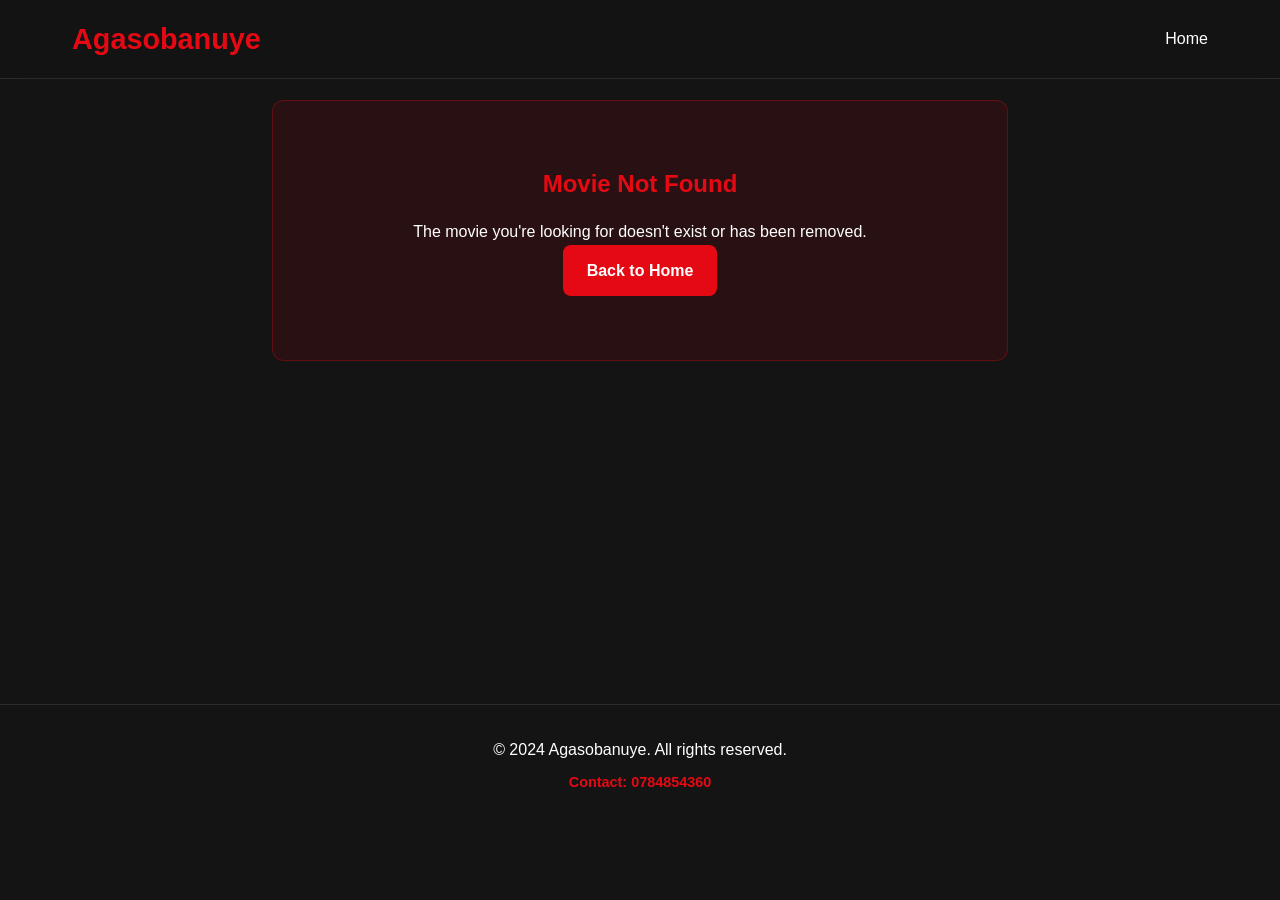
==== movie.html @ 39f2ab0d "new website" ====
<!DOCTYPE html>
<html lang="en">
<head>
    <meta charset="UTF-8">
    <meta name="viewport" content="width=device-width, initial-scale=1.0">
    <title id="movie-page-title">Movie Details - Agasobanuye</title>
    <link rel="stylesheet" href="styles.css">
</head>
<body>
    <nav class="navbar">
        <div class="nav-container">
            <h1 class="nav-logo">
                <a href="index.html" style="text-decoration: none; color: inherit;">Agasobanuye</a>
            </h1>
            <ul class="nav-menu">
                <li><a href="index.html">Home</a></li>
            </ul>
        </div>
    </nav>

    <main class="movie-detail-container">
        <div id="loading" class="loading">
            <div class="loading-spinner"></div>
            <p>Loading movie details...</p>
        </div>

        <div id="movie-content" class="movie-content" style="display: none;">
            <div class="movie-info-section-full">
                <h1 id="movie-title" class="movie-title"></h1>
                
                <div id="movie-genre" class="movie-genre"></div>
                
                <div class="movie-actions">
                    <button id="watch-btn" class="btn btn-primary">
                        <span class="btn-icon">▶</span> Watch Movie
                    </button>
                    <button id="download-btn" class="btn btn-secondary">
                        <span class="btn-icon">⬇</span> Download
                    </button>
                    <button id="share-btn" class="btn btn-outline">
                        <span class="btn-icon">🔗</span> Share
                    </button>
                </div>
            </div>
            
            <!-- Popular Movies Section -->
            <div class="popular-movies-section">
                <h3 class="popular-section-title">Popular Movies</h3>
                <div id="detail-popular-movies" class="movies-scroll">
                    <!-- Popular movies will be dynamically inserted here -->
                </div>
            </div>
        </div>

        <div id="error-message" class="error-message" style="display: none;">
            <h2>Movie Not Found</h2>
            <p>The movie you're looking for doesn't exist or has been removed.</p>
            <a href="index.html" class="btn btn-primary">Back to Home</a>
        </div>
    </main>

    <footer class="footer">
        <div class="footer-content">
            <p>&copy; 2024 Agasobanuye. All rights reserved.</p>
            <p class="footer-contact">Contact: 0784854360</p>
        </div>
    </footer>

    <script src="movies.js"></script>
    <script src="app.js"></script>
</body>
</html>
---- styles.css ----
/* Reset and Base Styles */
* {
    margin: 0;
    padding: 0;
    box-sizing: border-box;
}

body {
    font-family: 'Segoe UI', Tahoma, Geneva, Verdana, sans-serif;
    background-color: #141414;
    color: #ffffff;
    line-height: 1.6;
    overflow-x: hidden;
}

/* Navigation */
.navbar {
    background-color: rgba(20, 20, 20, 0.95);
    backdrop-filter: blur(10px);
    position: fixed;
    top: 0;
    width: 100%;
    z-index: 1000;
    padding: 1rem 0;
    border-bottom: 1px solid rgba(255, 255, 255, 0.1);
}

.nav-container {
    max-width: 1200px;
    margin: 0 auto;
    padding: 0 2rem;
    display: flex;
    justify-content: space-between;
    align-items: center;
}

.nav-right {
    display: flex;
    align-items: center;
    gap: 2rem;
}

.search-container {
    display: flex;
    align-items: center;
    background-color: rgba(255, 255, 255, 0.1);
    border-radius: 25px;
    padding: 0.3rem 0.8rem;
    transition: all 0.3s ease;
}

.search-container:focus-within {
    background-color: rgba(255, 255, 255, 0.15);
    box-shadow: 0 0 0 2px rgba(229, 9, 20, 0.3);
}

.search-input {
    background: transparent;
    border: none;
    outline: none;
    color: white;
    font-size: 0.9rem;
    width: 200px;
    padding: 0.2rem;
}

.search-input::placeholder {
    color: rgba(255, 255, 255, 0.6);
}

.search-btn {
    background: none;
    border: none;
    color: #e50914;
    font-size: 1.1rem;
    cursor: pointer;
    padding: 0.2rem;
    transition: transform 0.2s ease;
}

.search-btn:hover {
    transform: scale(1.1);
}

.nav-logo {
    font-size: 1.8rem;
    font-weight: bold;
    color: #e50914;
    text-decoration: none;
}

.nav-menu {
    display: flex;
    list-style: none;
    gap: 2rem;
}

.nav-menu a {
    color: #ffffff;
    text-decoration: none;
    font-weight: 500;
    transition: color 0.3s ease;
}

.nav-menu a:hover {
    color: #e50914;
}

/* Main Content */
.main-content {
    margin-top: 80px;
    padding: 2rem 0;
}

/* Sections */
.section {
    margin-bottom: 3rem;
    padding: 0 2rem;
}

.section-header {
    display: flex;
    justify-content: space-between;
    align-items: center;
    margin-bottom: 1.5rem;
}

.section-title {
    font-size: 1.8rem;
    color: #ffffff;
    font-weight: 600;
}

.scroll-controls {
    display: flex;
    gap: 0.5rem;
}

.scroll-btn {
    width: 40px;
    height: 40px;
    border: none;
    border-radius: 50%;
    background-color: rgba(255, 255, 255, 0.1);
    color: white;
    font-size: 1.2rem;
    cursor: pointer;
    transition: all 0.3s ease;
    display: flex;
    align-items: center;
    justify-content: center;
}

.scroll-btn:hover {
    background-color: #e50914;
    transform: scale(1.1);
}

.scroll-btn:disabled {
    opacity: 0.3;
    cursor: not-allowed;
}

/* Movie Grids */
.movies-grid {
    display: grid;
    grid-template-columns: repeat(auto-fill, minmax(200px, 1fr));
    gap: 1.5rem;
    max-width: 1200px;
    margin: 0 auto;
}

.movies-grid-compact {
    display: grid;
    grid-template-columns: repeat(auto-fill, minmax(250px, 1fr));
    gap: 0.5rem;
    max-width: 1200px;
    margin: 0 auto;
}

.movies-scroll {
    display: flex;
    gap: 1rem;
    overflow-x: auto;
    overflow-y: hidden;
    scroll-behavior: smooth;
    padding: 0.5rem 0;
    scrollbar-width: none;
    -ms-overflow-style: none;
}

.movies-scroll::-webkit-scrollbar {
    display: none;
}

/* Movie Cards */
.movie-card {
    position: relative;
    cursor: pointer;
    border-radius: 8px;
    overflow: hidden;
    transition: transform 0.3s ease, box-shadow 0.3s ease;
    background-color: #2a2a2a;
    flex-shrink: 0;
    width: 200px;
}

.movie-card:hover {
    transform: scale(1.05);
    box-shadow: 0 10px 30px rgba(0, 0, 0, 0.5);
    z-index: 10;
}

.movie-poster {
    width: 100%;
    height: 280px;
    object-fit: cover;
    display: block;
}

.movie-card-info {
    padding: 0.8rem;
}

.movie-card-title {
    color: white;
    font-weight: 600;
    font-size: 0.9rem;
    margin-bottom: 0.3rem;
    white-space: nowrap;
    overflow: hidden;
    text-overflow: ellipsis;
}

.movie-card-interpreter {
    color: #cccccc;
    font-size: 0.8rem;
    font-weight: 400;
}

/* Popular Movies Section on Detail Page */
.popular-movies-section {
    margin-top: 4rem;
    padding-top: 2rem;
    border-top: 1px solid rgba(255, 255, 255, 0.1);
}

.popular-section-title {
    font-size: 1.5rem;
    color: #ffffff;
    margin-bottom: 1.5rem;
    font-weight: 600;
}

.movies-grid-compact .movie-card {
    width: 100%;
    height: 320px;
}

.movies-grid-compact .movie-poster {
    height: 280px;
}

.movies-grid-compact .movie-card-info {
    padding: 0.6rem;
}

.movies-grid-compact .movie-card-title {
    font-size: 0.95rem;
    margin-bottom: 0.2rem;
}

.movies-grid-compact .movie-card-interpreter {
    font-size: 0.75rem;
}

/* Movie Detail Page */
.movie-detail-container {
    max-width: 800px;
    margin: 100px auto 2rem;
    padding: 0 2rem;
    min-height: 60vh;
}

.movie-content {
    display: block;
}

.movie-info-section-full {
    padding: 2rem 0;
    text-align: center;
}

.movie-title {
    font-size: 3rem;
    font-weight: bold;
    margin-bottom: 1rem;
    color: #ffffff;
}

.movie-meta {
    display: flex;
    gap: 1rem;
    margin-bottom: 1rem;
    align-items: center;
}

.movie-year {
    background-color: #e50914;
    padding: 0.3rem 0.8rem;
    border-radius: 20px;
    font-weight: 600;
}

.movie-type {
    background-color: #4682B4;
    padding: 0.3rem 0.8rem;
    border-radius: 20px;
    font-weight: 600;
    text-transform: capitalize;
}

.movie-genre {
    display: flex;
    flex-wrap: wrap;
    gap: 0.5rem;
    margin-bottom: 1.5rem;
}

.genre-tag {
    background-color: rgba(255, 255, 255, 0.1);
    padding: 0.3rem 0.8rem;
    border-radius: 15px;
    font-size: 0.9rem;
    border: 1px solid rgba(255, 255, 255, 0.2);
}

.movie-description {
    font-size: 1.1rem;
    line-height: 1.8;
    color: #cccccc;
    margin-bottom: 2rem;
}

.movie-actions {
    display: flex;
    gap: 1rem;
    flex-wrap: wrap;
}

/* Buttons */
.btn {
    padding: 0.8rem 1.5rem;
    border: none;
    border-radius: 8px;
    font-size: 1rem;
    font-weight: 600;
    cursor: pointer;
    transition: all 0.3s ease;
    text-decoration: none;
    display: inline-flex;
    align-items: center;
    gap: 0.5rem;
}

.btn-primary {
    background-color: #e50914;
    color: white;
}

.btn-primary:hover {
    background-color: #f40612;
    transform: translateY(-2px);
}

.btn-secondary {
    background-color: #4682B4;
    color: white;
}

.btn-secondary:hover {
    background-color: #5a92c4;
    transform: translateY(-2px);
}

.btn-outline {
    background-color: transparent;
    color: white;
    border: 2px solid rgba(255, 255, 255, 0.3);
}

.btn-outline:hover {
    background-color: rgba(255, 255, 255, 0.1);
    border-color: rgba(255, 255, 255, 0.5);
    transform: translateY(-2px);
}

.btn-icon {
    font-size: 1.1rem;
}

/* Loading State */
.loading {
    text-align: center;
    padding: 4rem 2rem;
}

.loading-spinner {
    width: 50px;
    height: 50px;
    border: 4px solid rgba(255, 255, 255, 0.1);
    border-top: 4px solid #e50914;
    border-radius: 50%;
    animation: spin 1s linear infinite;
    margin: 0 auto 1rem;
}

@keyframes spin {
    0% { transform: rotate(0deg); }
    100% { transform: rotate(360deg); }
}

/* Error State */
.error-message {
    text-align: center;
    padding: 4rem 2rem;
    background-color: rgba(229, 9, 20, 0.1);
    border-radius: 12px;
    border: 1px solid rgba(229, 9, 20, 0.3);
}

.error-message h2 {
    color: #e50914;
    margin-bottom: 1rem;
}

/* Footer */
.footer {
    background-color: #141414;
    text-align: center;
    padding: 2rem;
    border-top: 1px solid rgba(255, 255, 255, 0.1);
    margin-top: 4rem;
}

.footer-content {
    display: flex;
    flex-direction: column;
    gap: 0.5rem;
}

.footer-contact {
    color: #e50914;
    font-weight: 600;
    font-size: 0.9rem;
}

/* Animations */
@keyframes fadeIn {
    from {
        opacity: 0;
        transform: translateY(20px);
    }
    to {
        opacity: 1;
        transform: translateY(0);
    }
}

.movie-card {
    animation: fadeIn 0.6s ease-out;
}

/* Responsive Design */
@media (max-width: 768px) {
    .nav-container {
        flex-direction: column;
        gap: 1rem;
        padding: 0 1rem;
    }
    
    .nav-right {
        flex-direction: column;
        gap: 1rem;
        align-items: stretch;
    }
    
    .search-container {
        padding: 0.5rem 1rem;
    }
    
    .search-input {
        width: 100%;
        font-size: 0.8rem;
    }
    
    .main-content {
        margin-top: 120px;
    }
    
    .section {
        padding: 0 1rem;
    }
    
    .movies-grid {
        grid-template-columns: repeat(auto-fill, minmax(150px, 1fr));
        gap: 1rem;
    }
    
    .movies-grid-compact {
        grid-template-columns: repeat(auto-fill, minmax(180px, 1fr));
        gap: 0.3rem;
    }
    
    .section-header {
        flex-direction: column;
        gap: 1rem;
        align-items: flex-start;
    }
    
    .movies-scroll {
        gap: 0.8rem;
    }
    
    .movie-card {
        width: 150px;
    }
    
    .movie-poster {
        height: 225px;
    }
    
    .movie-detail-container {
        margin-top: 120px;
        padding: 0 1rem;
    }
    
    .movie-content {
        grid-template-columns: 1fr;
        gap: 2rem;
    }
    
    .movie-poster-section {
        position: static;
        max-width: 300px;
        margin: 0 auto;
    }
    
    .movie-title {
        font-size: 2rem;
    }
    
    .movie-actions {
        justify-content: center;
    }
    
    .btn {
        flex: 1;
        justify-content: center;
        min-width: 120px;
    }
}

@media (max-width: 480px) {
    .nav-logo {
        font-size: 1.5rem;
    }
    
    .section-title {
        font-size: 1.5rem;
    }
    
    .movies-grid-compact .movie-card {
        height: 260px;
    }

    .movies-grid-compact .movie-poster {
        height: 220px;
    }
    
    .movie-title {
        font-size: 1.5rem;
    }
    
    .movie-description {
        font-size: 1rem;
    }
}
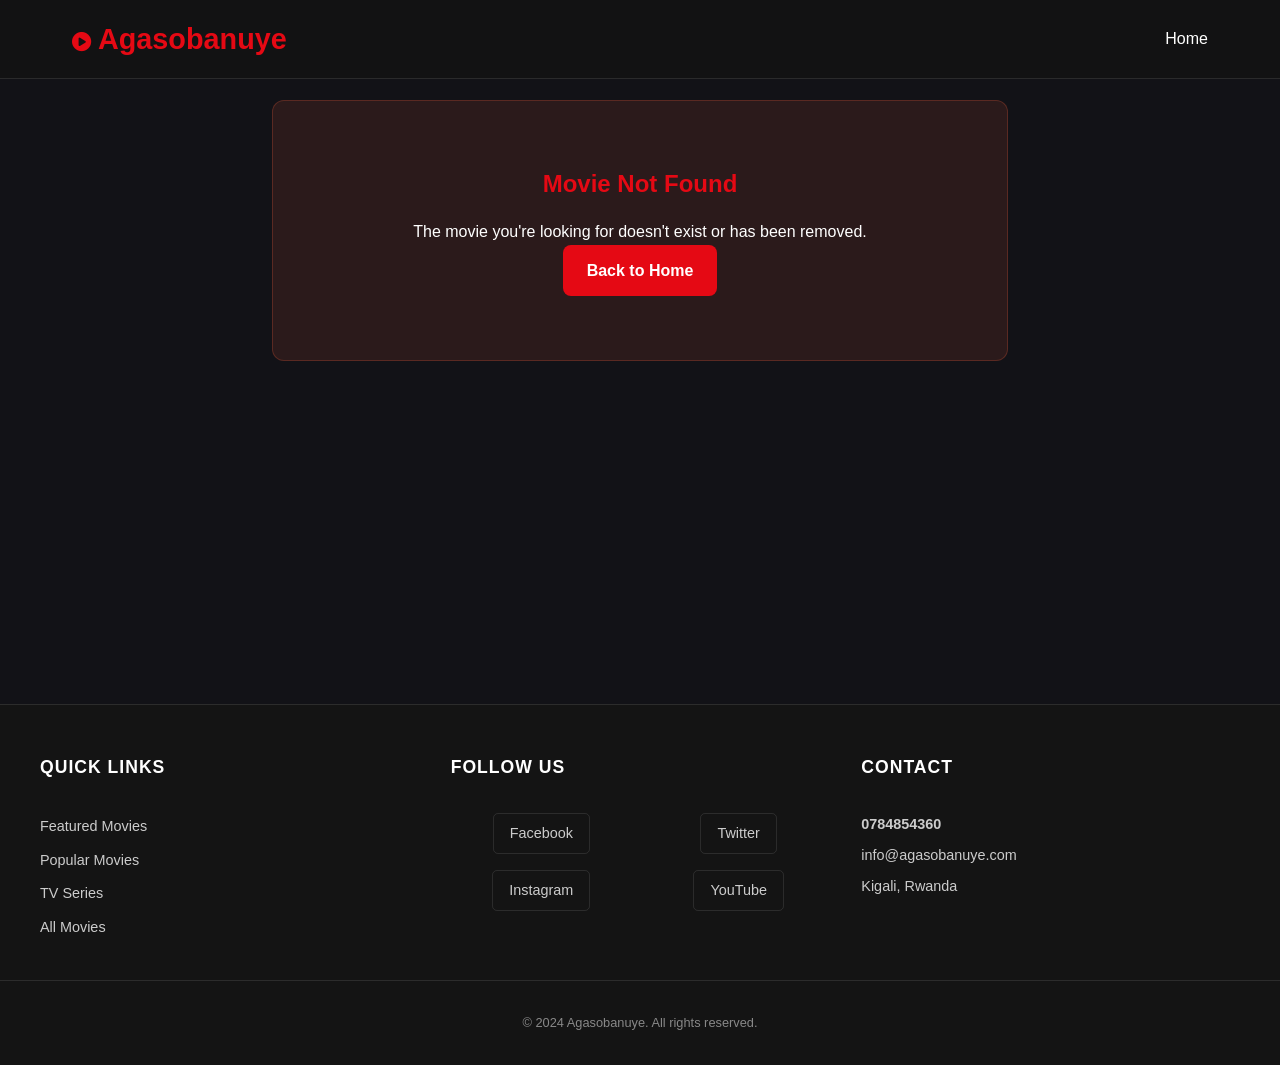
==== commit c799754f: "simple" ====
--- a/movie.html
+++ b/movie.html
@@ -4,13 +4,14 @@
     <meta charset="UTF-8">
     <meta name="viewport" content="width=device-width, initial-scale=1.0">
     <title id="movie-page-title">Movie Details - Agasobanuye</title>
+    <link rel="stylesheet" href="https://cdnjs.cloudflare.com/ajax/libs/font-awesome/6.0.0-beta3/css/all.min.css">
     <link rel="stylesheet" href="styles.css">
 </head>
 <body>
     <nav class="navbar">
         <div class="nav-container">
             <h1 class="nav-logo">
-                <a href="index.html" style="text-decoration: none; color: inherit;">Agasobanuye</a>
+                <a href="index.html" style="text-decoration: none; color: inherit;"><i class="fas fa-play-circle"></i> Agasobanuye</a>
             </h1>
             <ul class="nav-menu">
                 <li><a href="index.html">Home</a></li>
@@ -60,9 +61,39 @@
     </main>
 
     <footer class="footer">
-        <div class="footer-content">
+        <div class="footer-container">
+            <div class="footer-section">
+                <h3 class="footer-title">Quick Links</h3>
+                <ul class="footer-links">
+                    <li><a href="index.html#featured">Featured Movies</a></li>
+                    <li><a href="index.html#popular">Popular Movies</a></li>
+                    <li><a href="index.html#series">TV Series</a></li>
+                    <li><a href="index.html#movies">All Movies</a></li>
+                </ul>
+            </div>
+            
+            <div class="footer-section">
+                <h3 class="footer-title">Follow Us</h3>
+                <div class="social-links">
+                    <a href="#" class="social-link">Facebook</a>
+                    <a href="#" class="social-link">Twitter</a>
+                    <a href="#" class="social-link">Instagram</a>
+                    <a href="#" class="social-link">YouTube</a>
+                </div>
+            </div>
+            
+            <div class="footer-section">
+                <h3 class="footer-title">Contact</h3>
+                <div class="contact-info">
+                    <p class="contact-phone">0784854360</p>
+                    <p class="contact-email">info@agasobanuye.com</p>
+                    <p class="contact-address">Kigali, Rwanda</p>
+                </div>
+            </div>
+        </div>
+        
+        <div class="footer-bottom">
             <p>&copy; 2024 Agasobanuye. All rights reserved.</p>
-            <p class="footer-contact">Contact: 0784854360</p>
         </div>
     </footer>
 
--- a/styles.css
+++ b/styles.css
@@ -5,24 +5,35 @@
     box-sizing: border-box;
 }
 
+:root {
+    --bg-color: #121217;
+    --surface-color: #242430;
+    --text-color: #FFFFFF;
+    --muted-text: #B8B8C2;
+    --primary: #E50914;
+    --secondary: #FF8A3D;
+    --surface-border: rgba(255, 255, 255, 0.1);
+    --surface-soft: rgba(255, 255, 255, 0.08);
+}
+
 body {
     font-family: 'Segoe UI', Tahoma, Geneva, Verdana, sans-serif;
-    background-color: #141414;
-    color: #ffffff;
+    background-color: var(--bg-color);
+    color: var(--text-color);
     line-height: 1.6;
     overflow-x: hidden;
 }
 
 /* Navigation */
 .navbar {
-    background-color: rgba(20, 20, 20, 0.95);
+    background-color: rgba(18, 18, 23, 0.95);
     backdrop-filter: blur(10px);
     position: fixed;
     top: 0;
     width: 100%;
     z-index: 1000;
     padding: 1rem 0;
-    border-bottom: 1px solid rgba(255, 255, 255, 0.1);
+    border-bottom: 1px solid var(--surface-border);
 }
 
 .nav-container {
@@ -43,14 +54,14 @@
 .search-container {
     display: flex;
     align-items: center;
-    background-color: rgba(255, 255, 255, 0.1);
+    background-color: var(--surface-soft);
     border-radius: 25px;
     padding: 0.3rem 0.8rem;
     transition: all 0.3s ease;
 }
 
 .search-container:focus-within {
-    background-color: rgba(255, 255, 255, 0.15);
+    background-color: rgba(255, 255, 255, 0.12);
     box-shadow: 0 0 0 2px rgba(229, 9, 20, 0.3);
 }
 
@@ -58,20 +69,20 @@
     background: transparent;
     border: none;
     outline: none;
-    color: white;
+    color: var(--text-color);
     font-size: 0.9rem;
     width: 200px;
     padding: 0.2rem;
 }
 
 .search-input::placeholder {
-    color: rgba(255, 255, 255, 0.6);
+    color: rgba(230, 230, 234, 0.6);
 }
 
 .search-btn {
     background: none;
     border: none;
-    color: #e50914;
+    color: var(--primary);
     font-size: 1.1rem;
     cursor: pointer;
     padding: 0.2rem;
@@ -87,6 +98,14 @@
     font-weight: bold;
     color: #e50914;
     text-decoration: none;
+    display: flex;
+    align-items: center;
+    gap: 0.5rem;
+}
+
+.nav-logo i {
+    color: #e50914;
+    font-size: 1.2rem;
 }
 
 .nav-menu {
@@ -96,14 +115,14 @@
 }
 
 .nav-menu a {
-    color: #ffffff;
+    color: var(--text-color);
     text-decoration: none;
     font-weight: 500;
     transition: color 0.3s ease;
 }
 
 .nav-menu a:hover {
-    color: #e50914;
+    color: var(--primary);
 }
 
 /* Main Content */
@@ -127,7 +146,7 @@
 
 .section-title {
     font-size: 1.8rem;
-    color: #ffffff;
+    color: var(--text-color);
     font-weight: 600;
 }
 
@@ -141,8 +160,8 @@
     height: 40px;
     border: none;
     border-radius: 50%;
-    background-color: rgba(255, 255, 255, 0.1);
-    color: white;
+    background-color: rgba(255, 255, 255, 0.08);
+    color: var(--text-color);
     font-size: 1.2rem;
     cursor: pointer;
     transition: all 0.3s ease;
@@ -152,7 +171,7 @@
 }
 
 .scroll-btn:hover {
-    background-color: #e50914;
+    background-color: var(--primary);
     transform: scale(1.1);
 }
 
@@ -200,14 +219,14 @@
     border-radius: 8px;
     overflow: hidden;
     transition: transform 0.3s ease, box-shadow 0.3s ease;
-    background-color: #2a2a2a;
+    background-color: var(--surface-color);
     flex-shrink: 0;
     width: 200px;
 }
 
 .movie-card:hover {
     transform: scale(1.05);
-    box-shadow: 0 10px 30px rgba(0, 0, 0, 0.5);
+    box-shadow: 0 10px 30px rgba(0, 0, 0, 0.45);
     z-index: 10;
 }
 
@@ -223,7 +242,7 @@
 }
 
 .movie-card-title {
-    color: white;
+    color: var(--text-color);
     font-weight: 600;
     font-size: 0.9rem;
     margin-bottom: 0.3rem;
@@ -233,7 +252,7 @@
 }
 
 .movie-card-interpreter {
-    color: #cccccc;
+    color: var(--muted-text);
     font-size: 0.8rem;
     font-weight: 400;
 }
@@ -242,12 +261,12 @@
 .popular-movies-section {
     margin-top: 4rem;
     padding-top: 2rem;
-    border-top: 1px solid rgba(255, 255, 255, 0.1);
+    border-top: 1px solid var(--surface-border);
 }
 
 .popular-section-title {
     font-size: 1.5rem;
-    color: #ffffff;
+    color: var(--text-color);
     margin-bottom: 1.5rem;
     font-weight: 600;
 }
@@ -295,7 +314,7 @@
     font-size: 3rem;
     font-weight: bold;
     margin-bottom: 1rem;
-    color: #ffffff;
+    color: var(--text-color);
 }
 
 .movie-meta {
@@ -306,14 +325,14 @@
 }
 
 .movie-year {
-    background-color: #e50914;
+    background-color: var(--primary);
     padding: 0.3rem 0.8rem;
     border-radius: 20px;
     font-weight: 600;
 }
 
 .movie-type {
-    background-color: #4682B4;
+    background-color: var(--secondary);
     padding: 0.3rem 0.8rem;
     border-radius: 20px;
     font-weight: 600;
@@ -328,17 +347,17 @@
 }
 
 .genre-tag {
-    background-color: rgba(255, 255, 255, 0.1);
+    background-color: rgba(255, 255, 255, 0.08);
     padding: 0.3rem 0.8rem;
     border-radius: 15px;
     font-size: 0.9rem;
-    border: 1px solid rgba(255, 255, 255, 0.2);
+    border: 1px solid rgba(255, 255, 255, 0.15);
 }
 
 .movie-description {
     font-size: 1.1rem;
     line-height: 1.8;
-    color: #cccccc;
+    color: var(--muted-text);
     margin-bottom: 2rem;
 }
 
@@ -364,28 +383,28 @@
 }
 
 .btn-primary {
-    background-color: #e50914;
+    background-color: var(--primary);
     color: white;
 }
 
 .btn-primary:hover {
-    background-color: #f40612;
+    background-color: #c50c14;
     transform: translateY(-2px);
 }
 
 .btn-secondary {
-    background-color: #4682B4;
-    color: white;
+    background-color: var(--secondary);
+    color: #121217;
 }
 
 .btn-secondary:hover {
-    background-color: #5a92c4;
+    background-color: #ff9a5d;
     transform: translateY(-2px);
 }
 
 .btn-outline {
     background-color: transparent;
-    color: white;
+    color: var(--text-color);
     border: 2px solid rgba(255, 255, 255, 0.3);
 }
 
@@ -409,7 +428,7 @@
     width: 50px;
     height: 50px;
     border: 4px solid rgba(255, 255, 255, 0.1);
-    border-top: 4px solid #e50914;
+    border-top: 4px solid var(--primary);
     border-radius: 50%;
     animation: spin 1s linear infinite;
     margin: 0 auto 1rem;
@@ -424,35 +443,124 @@
 .error-message {
     text-align: center;
     padding: 4rem 2rem;
-    background-color: rgba(229, 9, 20, 0.1);
+    background-color: rgba(231, 90, 58, 0.12);
     border-radius: 12px;
-    border: 1px solid rgba(229, 9, 20, 0.3);
+    border: 1px solid rgba(231, 90, 58, 0.25);
 }
 
 .error-message h2 {
-    color: #e50914;
+    color: var(--primary);
     margin-bottom: 1rem;
 }
 
 /* Footer */
 .footer {
     background-color: #141414;
-    text-align: center;
-    padding: 2rem;
+    text-align: left;
+    padding: 3rem 0 2rem;
     border-top: 1px solid rgba(255, 255, 255, 0.1);
     margin-top: 4rem;
 }
 
-.footer-content {
+.footer-container {
+    display: grid;
+    grid-template-columns: repeat(auto-fit, minmax(250px, 1fr));
+    gap: 2rem;
+    max-width: 1200px;
+    margin: 0 auto;
+}
+
+.footer-section {
+    display: flex;
+    flex-direction: column;
+    gap: 1rem;
+}
+
+.footer-title {
+    color: #ffffff;
+    font-size: 1.1rem;
+    font-weight: 600;
+    margin-bottom: 1rem;
+    text-transform: uppercase;
+    letter-spacing: 1px;
+}
+
+.footer-links {
+    list-style: none;
+    padding: 0;
+    margin: 0;
+}
+
+.footer-links li {
+    margin-bottom: 0.5rem;
+}
+
+.footer-links a {
+    color: #cccccc;
+    text-decoration: none;
+    transition: color 0.3s ease;
+    font-size: 0.9rem;
+}
+
+.footer-links a:hover {
+    color: #e50914;
+}
+
+.social-links {
+    display: grid;
+    grid-template-columns: repeat(2, 1fr);
+    gap: 1rem;
+    justify-items: center;
+}
+
+.social-link {
+    color: #cccccc;
+    text-decoration: none;
+    transition: color 0.3s ease;
+    font-size: 0.9rem;
+    padding: 0.5rem 1rem;
+    border: 1px solid rgba(255, 255, 255, 0.1);
+    border-radius: 5px;
+    display: inline-block;
+}
+
+.social-link:hover {
+    color: #ffffff;
+    border-color: #e50914;
+    background-color: rgba(229, 9, 20, 0.1);
+}
+
+.contact-info {
     display: flex;
     flex-direction: column;
     gap: 0.5rem;
 }
 
-.footer-contact {
+.contact-info p {
+    color: #cccccc;
+    font-size: 0.9rem;
+    margin: 0;
+    display: flex;
+    align-items: center;
+    gap: 0.5rem;
+}
+
+.contact-phone {
     color: #e50914;
     font-weight: 600;
-    font-size: 0.9rem;
+}
+
+.footer-bottom {
+    border-top: 1px solid rgba(255, 255, 255, 0.1);
+    margin-top: 2rem;
+    padding-top: 2rem;
+    text-align: center;
+}
+
+.footer-bottom p {
+    color: #888888;
+    font-size: 0.8rem;
+    margin: 0;
 }
 
 /* Animations */
@@ -574,8 +682,20 @@
         height: 260px;
     }
 
-    .movies-grid-compact .movie-poster {
-        height: 220px;
+    .footer-container {
+        grid-template-columns: 1fr;
+        gap: 1.5rem;
+        text-align: center;
+    }
+    
+    .social-links {
+        grid-template-columns: 1fr;
+        gap: 0.8rem;
+    }
+    
+    .contact-info {
+        align-items: center;
+        text-align: center;
     }
     
     .movie-title {
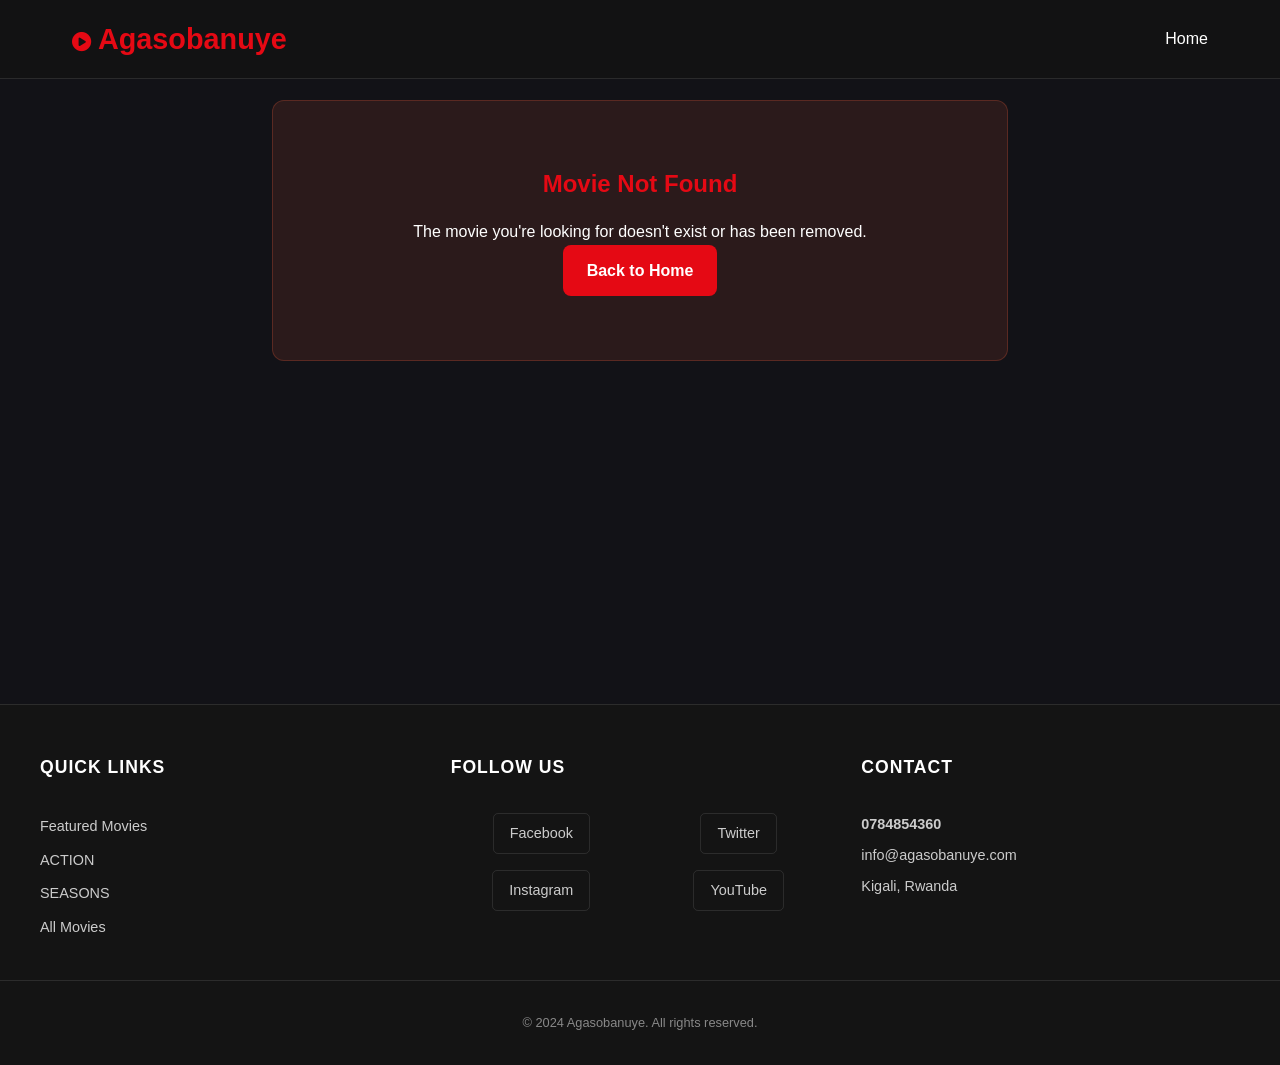
==== commit 7f007851: "iwan to send my codes" ====
--- a/movie.html
+++ b/movie.html
@@ -44,13 +44,15 @@
                 </div>
             </div>
             
-            <!-- Popular Movies Section -->
-            <div class="popular-movies-section">
-                <h3 class="popular-section-title">Popular Movies</h3>
-                <div id="detail-popular-movies" class="movies-scroll">
-                    <!-- Popular movies will be dynamically inserted here -->
+            <!-- ACTION Section -->
+            <section id="popular" class="section">
+                <div class="section-header">
+                    <h2 class="section-title">ACTION</h2>
+                    <div id="detail-popular-movies" class="movies-scroll">
+                        <!-- Popular movies will be dynamically inserted here -->
+                    </div>
                 </div>
-            </div>
+            </section>
         </div>
 
         <div id="error-message" class="error-message" style="display: none;">
@@ -66,8 +68,8 @@
                 <h3 class="footer-title">Quick Links</h3>
                 <ul class="footer-links">
                     <li><a href="index.html#featured">Featured Movies</a></li>
-                    <li><a href="index.html#popular">Popular Movies</a></li>
-                    <li><a href="index.html#series">TV Series</a></li>
+                    <li><a href="index.html#popular">ACTION</a></li>
+                    <li><a href="index.html#series">SEASONS</a></li>
                     <li><a href="index.html#movies">All Movies</a></li>
                 </ul>
             </div>
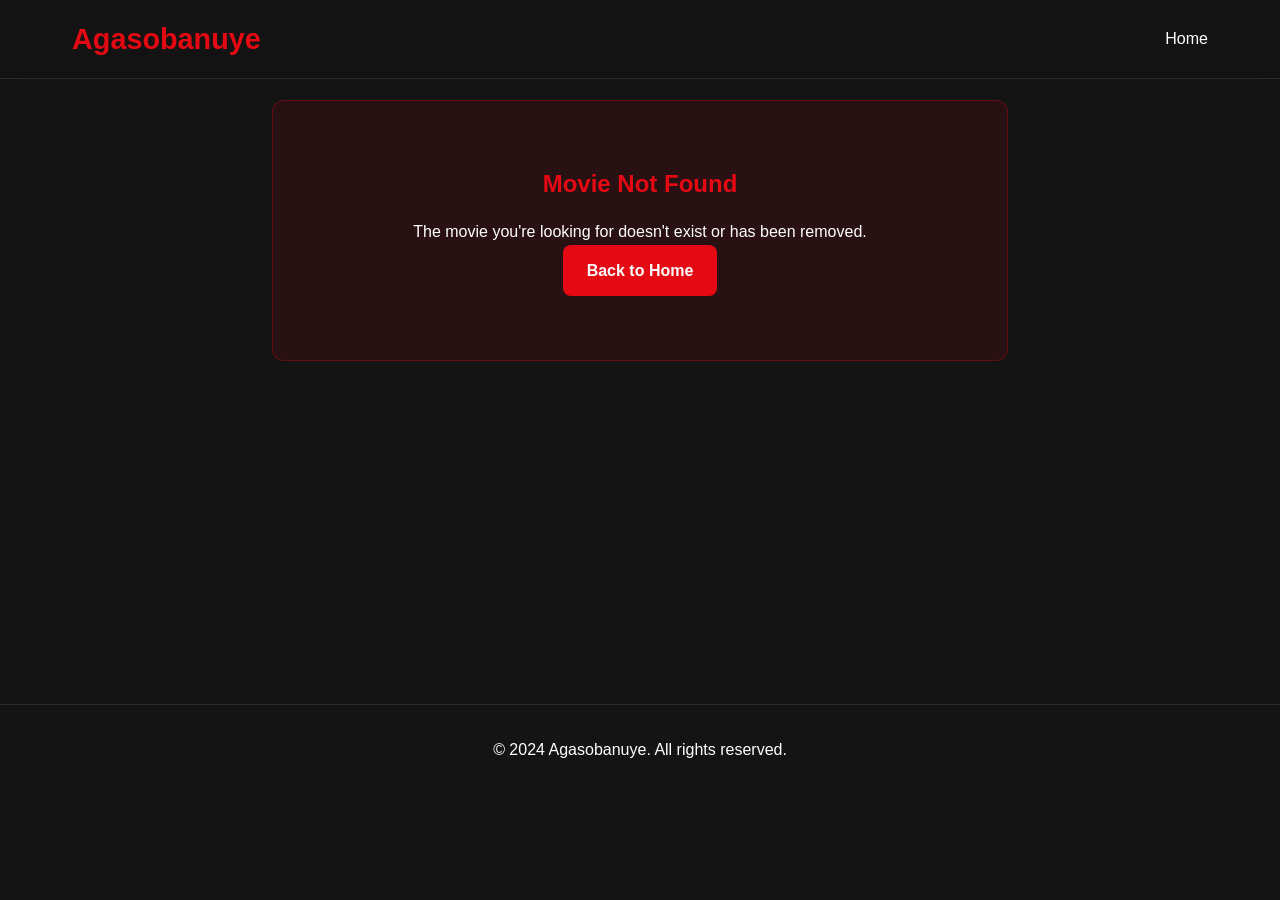
==== commit e0312a5b: "i want to send my codes" ====
--- a/movie.html
+++ b/movie.html
@@ -4,14 +4,13 @@
     <meta charset="UTF-8">
     <meta name="viewport" content="width=device-width, initial-scale=1.0">
     <title id="movie-page-title">Movie Details - Agasobanuye</title>
-    <link rel="stylesheet" href="https://cdnjs.cloudflare.com/ajax/libs/font-awesome/6.0.0-beta3/css/all.min.css">
     <link rel="stylesheet" href="styles.css">
 </head>
 <body>
     <nav class="navbar">
         <div class="nav-container">
             <h1 class="nav-logo">
-                <a href="index.html" style="text-decoration: none; color: inherit;"><i class="fas fa-play-circle"></i> Agasobanuye</a>
+                <a href="index.html" style="text-decoration: none; color: inherit;">Agasobanuye</a>
             </h1>
             <ul class="nav-menu">
                 <li><a href="index.html">Home</a></li>
@@ -44,15 +43,13 @@
                 </div>
             </div>
             
-            <!-- ACTION Section -->
-            <section id="popular" class="section">
-                <div class="section-header">
-                    <h2 class="section-title">ACTION</h2>
-                    <div id="detail-popular-movies" class="movies-scroll">
-                        <!-- Popular movies will be dynamically inserted here -->
-                    </div>
+            <!-- Popular Movies Section -->
+            <div class="popular-movies-section">
+                <h3 class="popular-section-title">Popular Movies</h3>
+                <div id="detail-popular-movies" class="movies-scroll">
+                    <!-- Popular movies will be dynamically inserted here -->
                 </div>
-            </section>
+            </div>
         </div>
 
         <div id="error-message" class="error-message" style="display: none;">
@@ -63,40 +60,7 @@
     </main>
 
     <footer class="footer">
-        <div class="footer-container">
-            <div class="footer-section">
-                <h3 class="footer-title">Quick Links</h3>
-                <ul class="footer-links">
-                    <li><a href="index.html#featured">Featured Movies</a></li>
-                    <li><a href="index.html#popular">ACTION</a></li>
-                    <li><a href="index.html#series">SEASONS</a></li>
-                    <li><a href="index.html#movies">All Movies</a></li>
-                </ul>
-            </div>
-            
-            <div class="footer-section">
-                <h3 class="footer-title">Follow Us</h3>
-                <div class="social-links">
-                    <a href="#" class="social-link">Facebook</a>
-                    <a href="#" class="social-link">Twitter</a>
-                    <a href="#" class="social-link">Instagram</a>
-                    <a href="#" class="social-link">YouTube</a>
-                </div>
-            </div>
-            
-            <div class="footer-section">
-                <h3 class="footer-title">Contact</h3>
-                <div class="contact-info">
-                    <p class="contact-phone">0784854360</p>
-                    <p class="contact-email">info@agasobanuye.com</p>
-                    <p class="contact-address">Kigali, Rwanda</p>
-                </div>
-            </div>
-        </div>
-        
-        <div class="footer-bottom">
-            <p>&copy; 2024 Agasobanuye. All rights reserved.</p>
-        </div>
+        <p>&copy; 2024 Agasobanuye. All rights reserved.</p>
     </footer>
 
     <script src="movies.js"></script>
--- a/styles.css
+++ b/styles.css
@@ -5,35 +5,24 @@
     box-sizing: border-box;
 }
 
-:root {
-    --bg-color: #121217;
-    --surface-color: #242430;
-    --text-color: #FFFFFF;
-    --muted-text: #B8B8C2;
-    --primary: #E50914;
-    --secondary: #FF8A3D;
-    --surface-border: rgba(255, 255, 255, 0.1);
-    --surface-soft: rgba(255, 255, 255, 0.08);
-}
-
 body {
     font-family: 'Segoe UI', Tahoma, Geneva, Verdana, sans-serif;
-    background-color: var(--bg-color);
-    color: var(--text-color);
+    background-color: #141414;
+    color: #ffffff;
     line-height: 1.6;
     overflow-x: hidden;
 }
 
 /* Navigation */
 .navbar {
-    background-color: rgba(18, 18, 23, 0.95);
+    background-color: rgba(20, 20, 20, 0.95);
     backdrop-filter: blur(10px);
     position: fixed;
     top: 0;
     width: 100%;
     z-index: 1000;
     padding: 1rem 0;
-    border-bottom: 1px solid var(--surface-border);
+    border-bottom: 1px solid rgba(255, 255, 255, 0.1);
 }
 
 .nav-container {
@@ -43,54 +32,6 @@
     display: flex;
     justify-content: space-between;
     align-items: center;
-}
-
-.nav-right {
-    display: flex;
-    align-items: center;
-    gap: 2rem;
-}
-
-.search-container {
-    display: flex;
-    align-items: center;
-    background-color: var(--surface-soft);
-    border-radius: 25px;
-    padding: 0.3rem 0.8rem;
-    transition: all 0.3s ease;
-}
-
-.search-container:focus-within {
-    background-color: rgba(255, 255, 255, 0.12);
-    box-shadow: 0 0 0 2px rgba(229, 9, 20, 0.3);
-}
-
-.search-input {
-    background: transparent;
-    border: none;
-    outline: none;
-    color: var(--text-color);
-    font-size: 0.9rem;
-    width: 200px;
-    padding: 0.2rem;
-}
-
-.search-input::placeholder {
-    color: rgba(230, 230, 234, 0.6);
-}
-
-.search-btn {
-    background: none;
-    border: none;
-    color: var(--primary);
-    font-size: 1.1rem;
-    cursor: pointer;
-    padding: 0.2rem;
-    transition: transform 0.2s ease;
-}
-
-.search-btn:hover {
-    transform: scale(1.1);
 }
 
 .nav-logo {
@@ -98,14 +39,6 @@
     font-weight: bold;
     color: #e50914;
     text-decoration: none;
-    display: flex;
-    align-items: center;
-    gap: 0.5rem;
-}
-
-.nav-logo i {
-    color: #e50914;
-    font-size: 1.2rem;
 }
 
 .nav-menu {
@@ -115,14 +48,14 @@
 }
 
 .nav-menu a {
-    color: var(--text-color);
+    color: #ffffff;
     text-decoration: none;
     font-weight: 500;
     transition: color 0.3s ease;
 }
 
 .nav-menu a:hover {
-    color: var(--primary);
+    color: #e50914;
 }
 
 /* Main Content */
@@ -146,7 +79,7 @@
 
 .section-title {
     font-size: 1.8rem;
-    color: var(--text-color);
+    color: #ffffff;
     font-weight: 600;
 }
 
@@ -160,8 +93,8 @@
     height: 40px;
     border: none;
     border-radius: 50%;
-    background-color: rgba(255, 255, 255, 0.08);
-    color: var(--text-color);
+    background-color: rgba(255, 255, 255, 0.1);
+    color: white;
     font-size: 1.2rem;
     cursor: pointer;
     transition: all 0.3s ease;
@@ -171,7 +104,7 @@
 }
 
 .scroll-btn:hover {
-    background-color: var(--primary);
+    background-color: #e50914;
     transform: scale(1.1);
 }
 
@@ -201,15 +134,28 @@
     display: flex;
     gap: 1rem;
     overflow-x: auto;
-    overflow-y: hidden;
     scroll-behavior: smooth;
     padding: 0.5rem 0;
-    scrollbar-width: none;
-    -ms-overflow-style: none;
+    scrollbar-width: thin;
+    scrollbar-color: #e50914 #1a1a1a;
 }
 
 .movies-scroll::-webkit-scrollbar {
-    display: none;
+    height: 8px;
+}
+
+.movies-scroll::-webkit-scrollbar-track {
+    background: #1a1a1a;
+    border-radius: 4px;
+}
+
+.movies-scroll::-webkit-scrollbar-thumb {
+    background: #e50914;
+    border-radius: 4px;
+}
+
+.movies-scroll::-webkit-scrollbar-thumb:hover {
+    background: #f40612;
 }
 
 /* Movie Cards */
@@ -219,14 +165,14 @@
     border-radius: 8px;
     overflow: hidden;
     transition: transform 0.3s ease, box-shadow 0.3s ease;
-    background-color: var(--surface-color);
+    background-color: #2a2a2a;
     flex-shrink: 0;
     width: 200px;
 }
 
 .movie-card:hover {
     transform: scale(1.05);
-    box-shadow: 0 10px 30px rgba(0, 0, 0, 0.45);
+    box-shadow: 0 10px 30px rgba(0, 0, 0, 0.5);
     z-index: 10;
 }
 
@@ -242,7 +188,7 @@
 }
 
 .movie-card-title {
-    color: var(--text-color);
+    color: white;
     font-weight: 600;
     font-size: 0.9rem;
     margin-bottom: 0.3rem;
@@ -252,7 +198,7 @@
 }
 
 .movie-card-interpreter {
-    color: var(--muted-text);
+    color: #cccccc;
     font-size: 0.8rem;
     font-weight: 400;
 }
@@ -261,12 +207,12 @@
 .popular-movies-section {
     margin-top: 4rem;
     padding-top: 2rem;
-    border-top: 1px solid var(--surface-border);
+    border-top: 1px solid rgba(255, 255, 255, 0.1);
 }
 
 .popular-section-title {
     font-size: 1.5rem;
-    color: var(--text-color);
+    color: #ffffff;
     margin-bottom: 1.5rem;
     font-weight: 600;
 }
@@ -314,7 +260,7 @@
     font-size: 3rem;
     font-weight: bold;
     margin-bottom: 1rem;
-    color: var(--text-color);
+    color: #ffffff;
 }
 
 .movie-meta {
@@ -325,14 +271,14 @@
 }
 
 .movie-year {
-    background-color: var(--primary);
+    background-color: #e50914;
     padding: 0.3rem 0.8rem;
     border-radius: 20px;
     font-weight: 600;
 }
 
 .movie-type {
-    background-color: var(--secondary);
+    background-color: #4682B4;
     padding: 0.3rem 0.8rem;
     border-radius: 20px;
     font-weight: 600;
@@ -347,17 +293,17 @@
 }
 
 .genre-tag {
-    background-color: rgba(255, 255, 255, 0.08);
+    background-color: rgba(255, 255, 255, 0.1);
     padding: 0.3rem 0.8rem;
     border-radius: 15px;
     font-size: 0.9rem;
-    border: 1px solid rgba(255, 255, 255, 0.15);
+    border: 1px solid rgba(255, 255, 255, 0.2);
 }
 
 .movie-description {
     font-size: 1.1rem;
     line-height: 1.8;
-    color: var(--muted-text);
+    color: #cccccc;
     margin-bottom: 2rem;
 }
 
@@ -383,28 +329,28 @@
 }
 
 .btn-primary {
-    background-color: var(--primary);
+    background-color: #e50914;
     color: white;
 }
 
 .btn-primary:hover {
-    background-color: #c50c14;
+    background-color: #f40612;
     transform: translateY(-2px);
 }
 
 .btn-secondary {
-    background-color: var(--secondary);
-    color: #121217;
+    background-color: #4682B4;
+    color: white;
 }
 
 .btn-secondary:hover {
-    background-color: #ff9a5d;
+    background-color: #5a92c4;
     transform: translateY(-2px);
 }
 
 .btn-outline {
     background-color: transparent;
-    color: var(--text-color);
+    color: white;
     border: 2px solid rgba(255, 255, 255, 0.3);
 }
 
@@ -428,7 +374,7 @@
     width: 50px;
     height: 50px;
     border: 4px solid rgba(255, 255, 255, 0.1);
-    border-top: 4px solid var(--primary);
+    border-top: 4px solid #e50914;
     border-radius: 50%;
     animation: spin 1s linear infinite;
     margin: 0 auto 1rem;
@@ -443,124 +389,23 @@
 .error-message {
     text-align: center;
     padding: 4rem 2rem;
-    background-color: rgba(231, 90, 58, 0.12);
+    background-color: rgba(229, 9, 20, 0.1);
     border-radius: 12px;
-    border: 1px solid rgba(231, 90, 58, 0.25);
+    border: 1px solid rgba(229, 9, 20, 0.3);
 }
 
 .error-message h2 {
-    color: var(--primary);
+    color: #e50914;
     margin-bottom: 1rem;
 }
 
 /* Footer */
 .footer {
     background-color: #141414;
-    text-align: left;
-    padding: 3rem 0 2rem;
+    text-align: center;
+    padding: 2rem;
     border-top: 1px solid rgba(255, 255, 255, 0.1);
     margin-top: 4rem;
-}
-
-.footer-container {
-    display: grid;
-    grid-template-columns: repeat(auto-fit, minmax(250px, 1fr));
-    gap: 2rem;
-    max-width: 1200px;
-    margin: 0 auto;
-}
-
-.footer-section {
-    display: flex;
-    flex-direction: column;
-    gap: 1rem;
-}
-
-.footer-title {
-    color: #ffffff;
-    font-size: 1.1rem;
-    font-weight: 600;
-    margin-bottom: 1rem;
-    text-transform: uppercase;
-    letter-spacing: 1px;
-}
-
-.footer-links {
-    list-style: none;
-    padding: 0;
-    margin: 0;
-}
-
-.footer-links li {
-    margin-bottom: 0.5rem;
-}
-
-.footer-links a {
-    color: #cccccc;
-    text-decoration: none;
-    transition: color 0.3s ease;
-    font-size: 0.9rem;
-}
-
-.footer-links a:hover {
-    color: #e50914;
-}
-
-.social-links {
-    display: grid;
-    grid-template-columns: repeat(2, 1fr);
-    gap: 1rem;
-    justify-items: center;
-}
-
-.social-link {
-    color: #cccccc;
-    text-decoration: none;
-    transition: color 0.3s ease;
-    font-size: 0.9rem;
-    padding: 0.5rem 1rem;
-    border: 1px solid rgba(255, 255, 255, 0.1);
-    border-radius: 5px;
-    display: inline-block;
-}
-
-.social-link:hover {
-    color: #ffffff;
-    border-color: #e50914;
-    background-color: rgba(229, 9, 20, 0.1);
-}
-
-.contact-info {
-    display: flex;
-    flex-direction: column;
-    gap: 0.5rem;
-}
-
-.contact-info p {
-    color: #cccccc;
-    font-size: 0.9rem;
-    margin: 0;
-    display: flex;
-    align-items: center;
-    gap: 0.5rem;
-}
-
-.contact-phone {
-    color: #e50914;
-    font-weight: 600;
-}
-
-.footer-bottom {
-    border-top: 1px solid rgba(255, 255, 255, 0.1);
-    margin-top: 2rem;
-    padding-top: 2rem;
-    text-align: center;
-}
-
-.footer-bottom p {
-    color: #888888;
-    font-size: 0.8rem;
-    margin: 0;
 }
 
 /* Animations */
@@ -587,19 +432,9 @@
         padding: 0 1rem;
     }
     
-    .nav-right {
-        flex-direction: column;
+    .nav-menu {
         gap: 1rem;
-        align-items: stretch;
-    }
-    
-    .search-container {
-        padding: 0.5rem 1rem;
-    }
-    
-    .search-input {
-        width: 100%;
-        font-size: 0.8rem;
+        font-size: 0.9rem;
     }
     
     .main-content {
@@ -682,20 +517,8 @@
         height: 260px;
     }
 
-    .footer-container {
-        grid-template-columns: 1fr;
-        gap: 1.5rem;
-        text-align: center;
-    }
-    
-    .social-links {
-        grid-template-columns: 1fr;
-        gap: 0.8rem;
-    }
-    
-    .contact-info {
-        align-items: center;
-        text-align: center;
+    .movies-grid-compact .movie-poster {
+        height: 220px;
     }
     
     .movie-title {
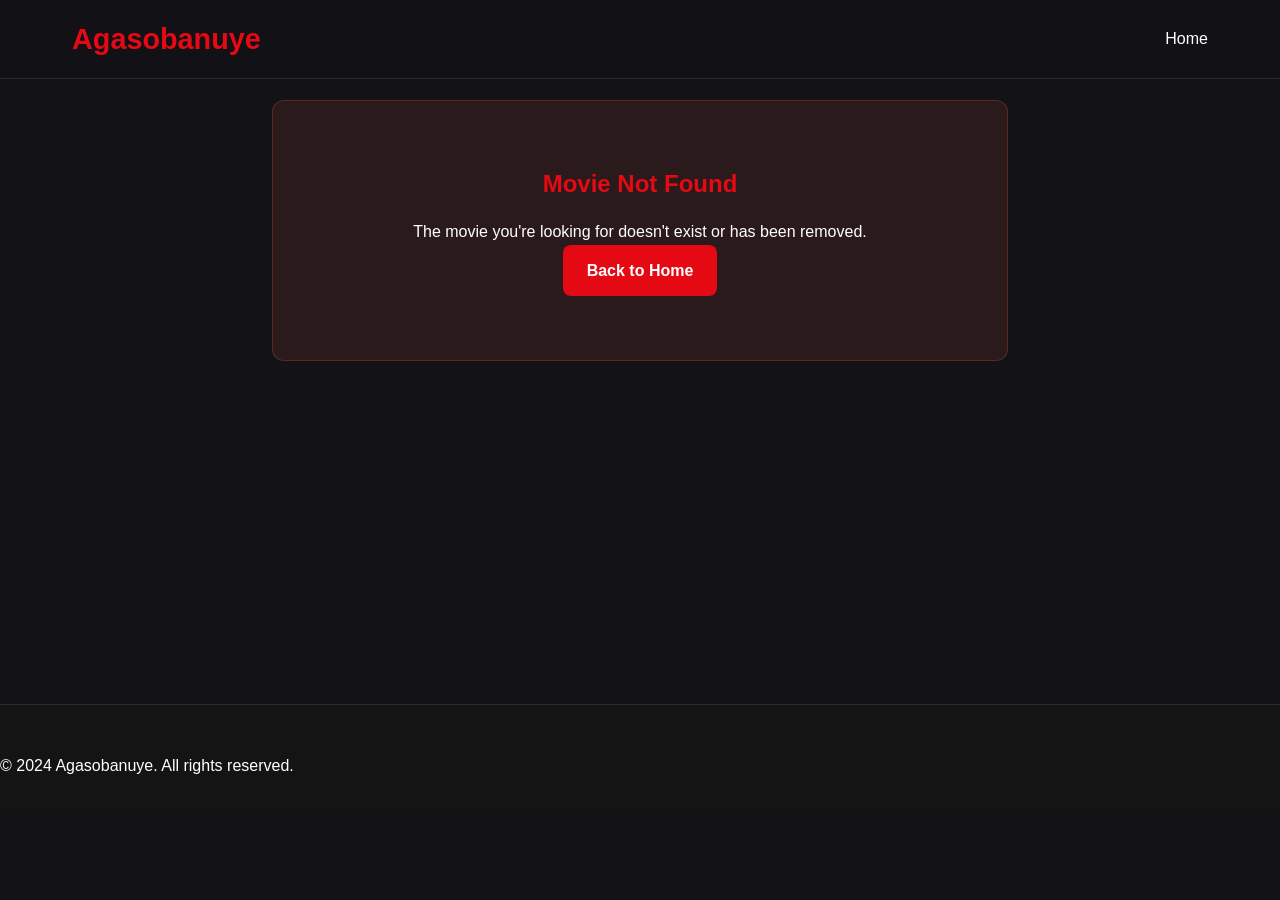
==== commit d933d94b: "Add video icon as website profile photo - favicon, social media sharing, and navigation logo" ====
--- a/movie.html
+++ b/movie.html
@@ -5,6 +5,12 @@
     <meta name="viewport" content="width=device-width, initial-scale=1.0">
     <title id="movie-page-title">Movie Details - Agasobanuye</title>
     <link rel="stylesheet" href="styles.css">
+    <!-- Favicon and Profile Icons -->
+    <link rel="icon" href="images/icon.jpeg" type="image/jpeg">
+    <link rel="apple-touch-icon" href="images/icon.jpeg">
+    <meta property="og:image" content="images/icon.jpeg">
+    <meta property="og:title" content="badmanfilms.online - Stream Movies & Series">
+    <meta property="og:description" content="Watch and download the latest movies and series online.">
 </head>
 <body>
     <nav class="navbar">
--- a/styles.css
+++ b/styles.css
@@ -5,24 +5,35 @@
     box-sizing: border-box;
 }
 
+:root {
+    --bg-color: #121217;
+    --surface-color: #242430;
+    --text-color: #FFFFFF;
+    --muted-text: #B8B8C2;
+    --primary: #E50914;
+    --secondary: #FF8A3D;
+    --surface-border: rgba(255, 255, 255, 0.1);
+    --surface-soft: rgba(255, 255, 255, 0.08);
+}
+
 body {
     font-family: 'Segoe UI', Tahoma, Geneva, Verdana, sans-serif;
-    background-color: #141414;
-    color: #ffffff;
+    background-color: var(--bg-color);
+    color: var(--text-color);
     line-height: 1.6;
     overflow-x: hidden;
 }
 
 /* Navigation */
 .navbar {
-    background-color: rgba(20, 20, 20, 0.95);
+    background-color: rgba(18, 18, 23, 0.95);
     backdrop-filter: blur(10px);
     position: fixed;
     top: 0;
     width: 100%;
     z-index: 1000;
     padding: 1rem 0;
-    border-bottom: 1px solid rgba(255, 255, 255, 0.1);
+    border-bottom: 1px solid var(--surface-border);
 }
 
 .nav-container {
@@ -32,6 +43,98 @@
     display: flex;
     justify-content: space-between;
     align-items: center;
+}
+
+.nav-right {
+    display: flex;
+    align-items: center;
+    gap: 2rem;
+}
+
+.search-container {
+    display: flex;
+    align-items: center;
+    gap: 0.5rem;
+    position: relative;
+}
+
+.search-container:focus-within {
+    background-color: rgba(255, 255, 255, 0.12);
+    box-shadow: 0 0 0 2px rgba(229, 9, 20, 0.3);
+}
+
+.search-input {
+    padding: 0.8rem 1rem;
+    border: 2px solid var(--primary);
+    border-radius: 25px;
+    background-color: var(--background);
+    color: var(--text-color);
+    font-size: 0.9rem;
+    width: 300px;
+    transition: all 0.3s ease;
+}
+
+.search-input:focus {
+    outline: none;
+    border-color: var(--accent);
+    box-shadow: 0 0 0 3px rgba(229, 9, 20, 0.2);
+}
+
+.search-btn {
+    background-color: var(--primary);
+    color: white;
+    border: none;
+    padding: 0.8rem 1rem;
+    border-radius: 25px;
+    cursor: pointer;
+    transition: all 0.3s ease;
+    display: flex;
+    align-items: center;
+    justify-content: center;
+    min-width: 45px;
+}
+
+.search-btn:hover {
+    background-color: var(--accent);
+    transform: scale(1.05);
+}
+
+.clear-search-btn {
+    background-color: var(--secondary);
+    color: var(--text-color);
+    border: 2px solid var(--secondary);
+    padding: 0.8rem;
+    border-radius: 25px;
+    cursor: pointer;
+    transition: all 0.3s ease;
+    display: flex;
+    align-items: center;
+    justify-content: center;
+    min-width: 45px;
+}
+
+.clear-search-btn:hover {
+    background-color: var(--accent);
+    color: white;
+    transform: scale(1.05);
+}
+
+.search-input::placeholder {
+    color: rgba(230, 230, 234, 0.6);
+}
+
+.search-btn {
+    background: none;
+    border: none;
+    color: var(--primary);
+    font-size: 1.1rem;
+    cursor: pointer;
+    padding: 0.2rem;
+    transition: transform 0.2s ease;
+}
+
+.search-btn:hover {
+    transform: scale(1.1);
 }
 
 .nav-logo {
@@ -39,6 +142,14 @@
     font-weight: bold;
     color: #e50914;
     text-decoration: none;
+    display: flex;
+    align-items: center;
+    gap: 0.5rem;
+}
+
+.nav-logo i {
+    color: #e50914;
+    font-size: 1.2rem;
 }
 
 .nav-menu {
@@ -48,14 +159,29 @@
 }
 
 .nav-menu a {
-    color: #ffffff;
+    color: var(--text-color);
     text-decoration: none;
     font-weight: 500;
     transition: color 0.3s ease;
 }
 
 .nav-menu a:hover {
-    color: #e50914;
+    color: var(--primary);
+}
+
+.donate-btn {
+    background-color: var(--primary) !important;
+    color: white !important;
+    padding: 0.5rem 1.5rem !important;
+    border-radius: 25px !important;
+    font-weight: 600 !important;
+    transition: all 0.3s ease !important;
+}
+
+.donate-btn:hover {
+    background-color: #ff0a16 !important;
+    transform: translateY(-2px) !important;
+    box-shadow: 0 4px 12px rgba(229, 9, 20, 0.4) !important;
 }
 
 /* Main Content */
@@ -79,7 +205,7 @@
 
 .section-title {
     font-size: 1.8rem;
-    color: #ffffff;
+    color: var(--text-color);
     font-weight: 600;
 }
 
@@ -93,8 +219,8 @@
     height: 40px;
     border: none;
     border-radius: 50%;
-    background-color: rgba(255, 255, 255, 0.1);
-    color: white;
+    background-color: rgba(255, 255, 255, 0.08);
+    color: var(--text-color);
     font-size: 1.2rem;
     cursor: pointer;
     transition: all 0.3s ease;
@@ -104,7 +230,7 @@
 }
 
 .scroll-btn:hover {
-    background-color: #e50914;
+    background-color: var(--primary);
     transform: scale(1.1);
 }
 
@@ -134,28 +260,15 @@
     display: flex;
     gap: 1rem;
     overflow-x: auto;
+    overflow-y: hidden;
     scroll-behavior: smooth;
     padding: 0.5rem 0;
-    scrollbar-width: thin;
-    scrollbar-color: #e50914 #1a1a1a;
+    scrollbar-width: none;
+    -ms-overflow-style: none;
 }
 
 .movies-scroll::-webkit-scrollbar {
-    height: 8px;
-}
-
-.movies-scroll::-webkit-scrollbar-track {
-    background: #1a1a1a;
-    border-radius: 4px;
-}
-
-.movies-scroll::-webkit-scrollbar-thumb {
-    background: #e50914;
-    border-radius: 4px;
-}
-
-.movies-scroll::-webkit-scrollbar-thumb:hover {
-    background: #f40612;
+    display: none;
 }
 
 /* Movie Cards */
@@ -165,16 +278,140 @@
     border-radius: 8px;
     overflow: hidden;
     transition: transform 0.3s ease, box-shadow 0.3s ease;
-    background-color: #2a2a2a;
+    background-color: var(--surface-color);
     flex-shrink: 0;
     width: 200px;
 }
 
 .movie-card:hover {
     transform: scale(1.05);
-    box-shadow: 0 10px 30px rgba(0, 0, 0, 0.5);
+    box-shadow: 0 10px 30px rgba(0, 0, 0, 0.45);
     z-index: 10;
 }
+
+.movie-card:hover .play-button {
+    opacity: 1;
+    visibility: visible;
+}
+
+.play-button {
+    position: absolute;
+    top: 50%;
+    left: 50%;
+    transform: translate(-50%, -50%);
+    width: 60px;
+    height: 60px;
+    background-color: rgba(229, 9, 20, 0.9);
+    border-radius: 50%;
+    display: flex;
+    align-items: center;
+    justify-content: center;
+    opacity: 0;
+    visibility: hidden;
+    transition: all 0.3s ease;
+    cursor: pointer;
+    z-index: 10;
+}
+
+.play-button i {
+    color: white;
+    font-size: 24px;
+    margin-left: 3px;
+}
+
+.movie-poster {
+    position: relative;
+    transition: filter 0.3s ease;
+}
+
+.movie-card:hover .movie-poster {
+    filter: brightness(0.7);
+}
+
+.movie-card:hover .play-button {
+    opacity: 1;
+    visibility: visible;
+}
+
+.play-button {
+    position: absolute;
+    top: 50%;
+    left: 50%;
+    transform: translate(-50%, -50%);
+    width: 60px;
+    height: 60px;
+    background-color: rgba(229, 9, 20, 0.9);
+    border-radius: 50%;
+    display: flex;
+    align-items: center;
+    justify-content: center;
+    opacity: 0;
+    visibility: hidden;
+    transition: all 0.3s ease;
+    cursor: pointer;
+    z-index: 10;
+}
+
+.play-button i {
+    color: white;
+    font-size: 24px;
+    margin-left: 3px;
+}
+
+.episode-count {
+    background-color: var(--primary);
+    color: white;
+    padding: 0.2rem 0.5rem;
+    border-radius: 12px;
+    font-size: 0.8rem;
+    font-weight: 600;
+    position: absolute;
+    top: 10px;
+    right: 10px;
+}
+
+.episodes-header {
+    display: flex;
+    align-items: center;
+    gap: 1rem;
+    margin-bottom: 1.5rem;
+    padding: 1rem;
+    background-color: var(--surface-color);
+    border-radius: 10px;
+    border: 1px solid var(--surface-border);
+}
+
+.back-to-series-btn {
+    background-color: var(--primary);
+    color: white;
+    border: none;
+    padding: 0.5rem 1rem;
+    border-radius: 20px;
+    cursor: pointer;
+    display: flex;
+    align-items: center;
+    gap: 0.5rem;
+    font-size: 0.9rem;
+    transition: all 0.3s ease;
+}
+
+.back-to-series-btn:hover {
+    background-color: #ff0a16;
+    transform: translateY(-1px);
+}
+
+.episodes-header h3 {
+    color: var(--text-color);
+    margin: 0;
+    font-size: 1.3rem;
+}
+
+.episodes-grid {
+    display: grid;
+    grid-template-columns: repeat(auto-fill, minmax(200px, 1fr));
+    gap: 1rem;
+}
+
 
 .movie-poster {
     width: 100%;
@@ -187,8 +424,57 @@
     padding: 0.8rem;
 }
 
+.movie-actions {
+    display: flex;
+    gap: 0.5rem;
+    margin-top: 0.5rem;
+    flex-wrap: wrap;
+}
+
+.watch-btn, .download-btn, .share-btn {
+    background-color: var(--secondary);
+    color: var(--text-color);
+    border: none;
+    padding: 0.4rem 0.8rem;
+    border-radius: 6px;
+    font-size: 0.8rem;
+    font-weight: 500;
+    cursor: pointer;
+    transition: all 0.3s ease;
+    display: flex;
+    align-items: center;
+    gap: 0.3rem;
+    flex: 1;
+}
+
+.watch-btn {
+    background-color: var(--primary);
+    color: white;
+}
+
+.watch-btn:hover {
+    background-color: #ff0a16;
+    transform: translateY(-1px);
+}
+
+.download-btn:hover {
+    background-color: #ff9933;
+    transform: translateY(-1px);
+}
+
+.share-btn {
+    background-color: #4CAF50;
+    color: white;
+}
+
+.share-btn:hover {
+    background-color: #45a049;
+    transform: translateY(-1px);
+}
+
+
 .movie-card-title {
-    color: white;
+    color: var(--text-color);
     font-weight: 600;
     font-size: 0.9rem;
     margin-bottom: 0.3rem;
@@ -198,7 +484,7 @@
 }
 
 .movie-card-interpreter {
-    color: #cccccc;
+    color: var(--muted-text);
     font-size: 0.8rem;
     font-weight: 400;
 }
@@ -207,12 +493,12 @@
 .popular-movies-section {
     margin-top: 4rem;
     padding-top: 2rem;
-    border-top: 1px solid rgba(255, 255, 255, 0.1);
+    border-top: 1px solid var(--surface-border);
 }
 
 .popular-section-title {
     font-size: 1.5rem;
-    color: #ffffff;
+    color: var(--text-color);
     margin-bottom: 1.5rem;
     font-weight: 600;
 }
@@ -260,7 +546,7 @@
     font-size: 3rem;
     font-weight: bold;
     margin-bottom: 1rem;
-    color: #ffffff;
+    color: var(--text-color);
 }
 
 .movie-meta {
@@ -271,14 +557,14 @@
 }
 
 .movie-year {
-    background-color: #e50914;
+    background-color: var(--primary);
     padding: 0.3rem 0.8rem;
     border-radius: 20px;
     font-weight: 600;
 }
 
 .movie-type {
-    background-color: #4682B4;
+    background-color: var(--secondary);
     padding: 0.3rem 0.8rem;
     border-radius: 20px;
     font-weight: 600;
@@ -293,17 +579,17 @@
 }
 
 .genre-tag {
-    background-color: rgba(255, 255, 255, 0.1);
+    background-color: rgba(255, 255, 255, 0.08);
     padding: 0.3rem 0.8rem;
     border-radius: 15px;
     font-size: 0.9rem;
-    border: 1px solid rgba(255, 255, 255, 0.2);
+    border: 1px solid rgba(255, 255, 255, 0.15);
 }
 
 .movie-description {
     font-size: 1.1rem;
     line-height: 1.8;
-    color: #cccccc;
+    color: var(--muted-text);
     margin-bottom: 2rem;
 }
 
@@ -329,28 +615,28 @@
 }
 
 .btn-primary {
-    background-color: #e50914;
+    background-color: var(--primary);
     color: white;
 }
 
 .btn-primary:hover {
-    background-color: #f40612;
+    background-color: #c50c14;
     transform: translateY(-2px);
 }
 
 .btn-secondary {
-    background-color: #4682B4;
-    color: white;
+    background-color: var(--secondary);
+    color: #121217;
 }
 
 .btn-secondary:hover {
-    background-color: #5a92c4;
+    background-color: #ff9a5d;
     transform: translateY(-2px);
 }
 
 .btn-outline {
     background-color: transparent;
-    color: white;
+    color: var(--text-color);
     border: 2px solid rgba(255, 255, 255, 0.3);
 }
 
@@ -374,7 +660,7 @@
     width: 50px;
     height: 50px;
     border: 4px solid rgba(255, 255, 255, 0.1);
-    border-top: 4px solid #e50914;
+    border-top: 4px solid var(--primary);
     border-radius: 50%;
     animation: spin 1s linear infinite;
     margin: 0 auto 1rem;
@@ -389,23 +675,176 @@
 .error-message {
     text-align: center;
     padding: 4rem 2rem;
-    background-color: rgba(229, 9, 20, 0.1);
+    background-color: rgba(231, 90, 58, 0.12);
     border-radius: 12px;
-    border: 1px solid rgba(229, 9, 20, 0.3);
+    border: 1px solid rgba(231, 90, 58, 0.25);
 }
 
 .error-message h2 {
-    color: #e50914;
+    color: var(--primary);
     margin-bottom: 1rem;
 }
 
 /* Footer */
 .footer {
     background-color: #141414;
-    text-align: center;
-    padding: 2rem;
+    text-align: left;
+    padding: 3rem 0 2rem;
     border-top: 1px solid rgba(255, 255, 255, 0.1);
     margin-top: 4rem;
+}
+
+.footer-container {
+    display: grid;
+    grid-template-columns: repeat(auto-fit, minmax(250px, 1fr));
+    gap: 2rem;
+    max-width: 1200px;
+    margin: 0 auto;
+}
+
+.footer-section {
+    display: flex;
+    flex-direction: column;
+    gap: 1rem;
+}
+
+.footer-title {
+    color: #ffffff;
+    font-size: 1.1rem;
+    font-weight: 600;
+    margin-bottom: 1rem;
+    text-transform: uppercase;
+    letter-spacing: 1px;
+}
+
+.footer-links {
+    list-style: none;
+    padding: 0;
+    margin: 0;
+}
+
+.footer-links li {
+    margin-bottom: 0.5rem;
+}
+
+.footer-links a {
+    color: #cccccc;
+    text-decoration: none;
+    transition: color 0.3s ease;
+    font-size: 0.9rem;
+}
+
+.footer-links a:hover {
+    color: #e50914;
+}
+
+.social-links {
+    display: grid;
+    grid-template-columns: repeat(2, 1fr);
+    gap: 1rem;
+    justify-items: center;
+}
+
+.social-link {
+    color: #cccccc;
+    text-decoration: none;
+    transition: color 0.3s ease;
+    font-size: 0.9rem;
+    padding: 0.5rem 1rem;
+    border: 1px solid rgba(255, 255, 255, 0.1);
+    border-radius: 5px;
+    display: inline-block;
+}
+
+.social-link:hover {
+    color: #ffffff;
+    border-color: #e50914;
+    background-color: rgba(229, 9, 20, 0.1);
+}
+
+.contact-info {
+    display: flex;
+    flex-direction: column;
+    gap: 0.5rem;
+}
+
+.contact-info p {
+    color: #cccccc;
+    font-size: 0.9rem;
+    margin: 0;
+    display: flex;
+    align-items: center;
+    gap: 0.5rem;
+}
+
+.contact-phone {
+    color: #e50914;
+    font-weight: 600;
+}
+
+.footer-bottom {
+    border-top: 1px solid rgba(255, 255, 255, 0.1);
+    margin-top: 2rem;
+    padding-top: 2rem;
+    text-align: center;
+}
+
+.footer-bottom p {
+    color: #888888;
+    font-size: 0.8rem;
+    margin: 0;
+}
+
+/* Community Section Styles */
+.community-section {
+    background: linear-gradient(135deg, #25D366, #128C7E);
+    padding: 1.5rem;
+    border-radius: 10px;
+    border: 1px solid rgba(37, 211, 102, 0.3);
+    transition: all 0.3s ease;
+}
+
+.community-section:hover {
+    transform: translateY(-2px);
+    box-shadow: 0 8px 25px rgba(37, 211, 102, 0.2);
+}
+
+.community-section .footer-title {
+    color: #ffffff !important;
+    margin-bottom: 0.8rem;
+    font-size: 1.1rem;
+}
+
+.community-description {
+    color: rgba(255, 255, 255, 0.9);
+    font-size: 0.9rem;
+    line-height: 1.4;
+    margin-bottom: 1rem;
+}
+
+.whatsapp-group-link {
+    display: inline-flex;
+    align-items: center;
+    gap: 0.5rem;
+    background-color: #ffffff;
+    color: #25D366;
+    text-decoration: none;
+    padding: 0.6rem 1.2rem;
+    border-radius: 25px;
+    font-weight: 600;
+    font-size: 0.9rem;
+    transition: all 0.3s ease;
+    white-space: nowrap;
+}
+
+.whatsapp-group-link:hover {
+    background-color: #f8f9fa;
+    transform: translateY(-1px);
+    box-shadow: 0 4px 12px rgba(37, 211, 102, 0.3);
+}
+
+.whatsapp-group-link i {
+    font-size: 1.1rem;
 }
 
 /* Animations */
@@ -432,9 +871,19 @@
         padding: 0 1rem;
     }
     
-    .nav-menu {
+    .nav-right {
+        flex-direction: column;
         gap: 1rem;
-        font-size: 0.9rem;
+        align-items: stretch;
+    }
+    
+    .search-container {
+        padding: 0.5rem 1rem;
+    }
+    
+    .search-input {
+        width: 100%;
+        font-size: 0.8rem;
     }
     
     .main-content {
@@ -493,10 +942,6 @@
         font-size: 2rem;
     }
     
-    .movie-actions {
-        justify-content: center;
-    }
-    
     .btn {
         flex: 1;
         justify-content: center;
@@ -517,8 +962,35 @@
         height: 260px;
     }
 
-    .movies-grid-compact .movie-poster {
-        height: 220px;
+    .footer-container {
+        grid-template-columns: 1fr;
+        gap: 1.5rem;
+        text-align: center;
+    }
+    
+    .social-links {
+        grid-template-columns: 1fr;
+        gap: 0.8rem;
+    }
+    
+    .contact-info {
+        align-items: center;
+        text-align: center;
+    }
+    
+    .community-section {
+        text-align: center;
+    }
+    
+    .community-description {
+        text-align: center;
+    }
+    
+    .whatsapp-group-link {
+        justify-content: center;
+        width: 100%;
+        max-width: 250px;
+        margin: 0 auto;
     }
     
     .movie-title {
@@ -529,3 +1001,462 @@
         font-size: 1rem;
     }
 }
+
+/* Modal Styles */
+.modal {
+    display: none;
+    position: fixed;
+    z-index: 2000;
+    left: 0;
+    top: 0;
+    width: 100%;
+    height: 100%;
+    background-color: rgba(0, 0, 0, 0.8);
+    backdrop-filter: blur(5px);
+}
+
+.modal-content {
+    background-color: var(--surface-color);
+    margin: 10% auto;
+    padding: 0;
+    border: 1px solid var(--surface-border);
+    border-radius: 15px;
+    width: 90%;
+    max-width: 500px;
+    box-shadow: 0 10px 40px rgba(0, 0, 0, 0.5);
+    animation: modalSlideIn 0.3s ease-out;
+}
+
+@keyframes modalSlideIn {
+    from {
+        opacity: 0;
+        transform: translateY(-50px);
+    }
+    to {
+        opacity: 1;
+        transform: translateY(0);
+    }
+}
+
+.modal-header {
+    display: flex;
+    justify-content: space-between;
+    align-items: center;
+    padding: 1.5rem;
+    border-bottom: 1px solid var(--surface-border);
+}
+
+.modal-title {
+    color: var(--primary);
+    font-size: 1.8rem;
+    font-weight: bold;
+    margin: 0;
+}
+
+.close-btn {
+    color: var(--muted-text);
+    font-size: 2rem;
+    font-weight: bold;
+    cursor: pointer;
+    transition: color 0.3s ease;
+    line-height: 1;
+}
+
+.close-btn:hover {
+    color: var(--text-color);
+}
+
+.modal-body {
+    padding: 2rem 1.5rem;
+}
+
+.donation-message {
+    text-align: center;
+    color: var(--muted-text);
+    margin-bottom: 2rem;
+    font-size: 1.1rem;
+}
+
+.donation-options {
+    display: flex;
+    flex-direction: column;
+    gap: 1.5rem;
+}
+
+.donation-item {
+    background-color: var(--surface-soft);
+    padding: 1.5rem;
+    border-radius: 10px;
+    border: 1px solid var(--surface-border);
+    transition: all 0.3s ease;
+}
+
+.donation-item:hover {
+    background-color: rgba(255, 255, 255, 0.12);
+    transform: translateY(-2px);
+}
+
+.donation-item h3 {
+    color: var(--secondary);
+    font-size: 1.1rem;
+    margin-bottom: 0.5rem;
+    font-weight: 600;
+}
+
+.donation-info {
+    display: flex;
+    align-items: center;
+    justify-content: space-between;
+    gap: 1rem;
+}
+
+.donation-code, .donation-number {
+    color: var(--text-color);
+    font-size: 1.3rem;
+    font-weight: bold;
+    margin: 0;
+    font-family: 'Courier New', monospace;
+    flex: 1;
+}
+
+.copy-btn {
+    background-color: var(--primary);
+    color: white;
+    border: none;
+    padding: 0.5rem 1rem;
+    border-radius: 8px;
+    cursor: pointer;
+    display: flex;
+    align-items: center;
+    gap: 0.5rem;
+    font-size: 0.9rem;
+    font-weight: 500;
+    transition: all 0.3s ease;
+    min-width: 80px;
+    justify-content: center;
+}
+
+.copy-btn:hover {
+    background-color: #ff0a16;
+    transform: translateY(-1px);
+    box-shadow: 0 2px 8px rgba(229, 9, 20, 0.3);
+}
+
+.copy-btn:active {
+    transform: translateY(0);
+}
+
+.copy-btn.copied {
+    background-color: #28a745;
+}
+
+.copy-btn i {
+    font-size: 0.9rem;
+}
+
+.copy-text {
+    font-size: 0.9rem;
+}
+
+/* Series Cards Styles */
+.series-card {
+    position: relative;
+    transition: transform 0.3s ease;
+}
+
+.series-card:hover {
+    transform: translateY(-5px);
+}
+
+.series-info {
+    background-color: var(--secondary);
+    color: var(--text-color);
+    padding: 0.2rem 0.5rem;
+    border-radius: 8px;
+    font-size: 0.8rem;
+    font-weight: 600;
+    margin-bottom: 0.3rem;
+    display: inline-block;
+}
+
+.seasons-container {
+    display: flex;
+    flex-direction: column;
+    gap: 2rem;
+}
+
+.season-section {
+    background-color: var(--surface-color);
+    padding: 1.5rem;
+    border-radius: 10px;
+    border: 1px solid var(--surface-border);
+}
+
+.season-header {
+    color: var(--primary);
+    font-size: 1.2rem;
+    font-weight: 600;
+    margin: 0 0 1rem 0;
+    padding-bottom: 0.5rem;
+    border-bottom: 1px solid var(--surface-border);
+}
+
+.episode-count {
+    background-color: var(--primary);
+    color: white;
+    padding: 0.2rem 0.5rem;
+    border-radius: 12px;
+    font-size: 0.8rem;
+    font-weight: 600;
+    position: absolute;
+    top: 10px;
+    right: 10px;
+}
+
+.episodes-header {
+    display: flex;
+    align-items: center;
+    gap: 1rem;
+    margin-bottom: 1.5rem;
+    padding: 1rem;
+    background-color: var(--surface-color);
+    border-radius: 10px;
+    border: 1px solid var(--surface-border);
+}
+
+.back-to-series-btn {
+    background-color: var(--primary);
+    color: white;
+    border: none;
+    padding: 0.5rem 1rem;
+    border-radius: 20px;
+    cursor: pointer;
+    display: flex;
+    align-items: center;
+    gap: 0.5rem;
+    font-size: 0.9rem;
+    transition: all 0.3s ease;
+}
+
+.back-to-series-btn:hover {
+    background-color: #ff0a16;
+    transform: translateY(-1px);
+}
+
+.episodes-header h3 {
+    color: var(--text-color);
+    margin: 0;
+    font-size: 1.3rem;
+}
+
+.episodes-grid {
+    display: grid;
+    grid-template-columns: repeat(auto-fill, minmax(200px, 1fr));
+    gap: 1rem;
+}
+
+/* Responsive Series Styles */
+@media (max-width: 768px) {
+    .episodes-header {
+        flex-direction: column;
+        align-items: stretch;
+        gap: 0.8rem;
+    }
+    
+    .episodes-grid {
+        grid-template-columns: repeat(auto-fill, minmax(150px, 1fr));
+    }
+}
+
+/* Movie Details Section */
+.movie-details-section {
+    position: fixed;
+    top: 0;
+    left: 0;
+    width: 100%;
+    height: 100%;
+    background-color: var(--bg-color);
+    z-index: 1500;
+    overflow-y: auto;
+    padding: 2rem 0;
+}
+
+.back-button {
+    background-color: var(--surface-color);
+    color: var(--text-color);
+    border: 1px solid var(--surface-border);
+    padding: 0.8rem 1.5rem;
+    border-radius: 25px;
+    cursor: pointer;
+    font-size: 1rem;
+    font-weight: 500;
+    display: flex;
+    align-items: center;
+    gap: 0.5rem;
+    margin: 0 2rem 2rem;
+    transition: all 0.3s ease;
+    max-width: 200px;
+}
+
+.back-button:hover {
+    background-color: var(--primary);
+    transform: translateY(-2px);
+    box-shadow: 0 4px 12px rgba(229, 9, 20, 0.3);
+}
+
+.movie-details-content {
+    display: grid;
+    grid-template-columns: 1fr 1fr;
+    gap: 3rem;
+    max-width: 1200px;
+    margin: 0 auto;
+    padding: 0 2rem;
+    align-items: start;
+}
+
+.movie-details-poster {
+    position: relative;
+    border-radius: 15px;
+    overflow: hidden;
+    box-shadow: 0 10px 40px rgba(0, 0, 0, 0.5);
+}
+
+.movie-details-poster img {
+    width: 100%;
+    height: auto;
+    display: block;
+    border-radius: 15px;
+}
+
+.movie-details-info {
+    display: flex;
+    flex-direction: column;
+    gap: 1.5rem;
+}
+
+.movie-details-title {
+    font-size: 3rem;
+    font-weight: bold;
+    color: var(--text-color);
+    margin: 0;
+    line-height: 1.1;
+    text-transform: uppercase;
+}
+
+.movie-details-interpreter {
+    background-color: var(--secondary);
+    color: var(--text-color);
+    padding: 0.5rem 1rem;
+    border-radius: 25px;
+    font-weight: 600;
+    display: inline-flex;
+    align-items: center;
+    gap: 0.5rem;
+    margin: 0;
+    font-size: 0.9rem;
+}
+
+.movie-details-meta {
+    display: flex;
+    gap: 2rem;
+    flex-wrap: wrap;
+}
+
+.movie-details-meta span {
+    color: var(--muted-text);
+    font-size: 1rem;
+    display: flex;
+    align-items: center;
+    gap: 0.5rem;
+}
+
+.movie-details-meta span i {
+    color: var(--primary);
+}
+
+.movie-details-description-title {
+    color: var(--primary);
+    font-size: 1.3rem;
+    font-weight: 600;
+    margin: 0;
+    display: flex;
+    align-items: center;
+    gap: 0.5rem;
+}
+
+.movie-details-description {
+    color: var(--muted-text);
+    font-size: 1.1rem;
+    line-height: 1.6;
+    margin: 0;
+}
+
+
+/* Responsive Movie Details */
+@media (max-width: 768px) {
+    .movie-details-content {
+        grid-template-columns: 1fr;
+        gap: 2rem;
+        padding: 0 1rem;
+    }
+    
+    .back-button {
+        margin: 0 1rem 1rem;
+        font-size: 0.9rem;
+        padding: 0.6rem 1rem;
+    }
+    
+    .movie-details-title {
+        font-size: 2rem;
+    }
+    
+    .movie-details-meta {
+        gap: 1rem;
+    }
+    
+    .movie-details-meta span {
+        font-size: 0.9rem;
+    }
+    
+    }
+
+/* Responsive Modal */
+@media (max-width: 600px) {
+    .modal-content {
+        margin: 5% auto;
+        width: 95%;
+    }
+    
+    .modal-header {
+        padding: 1rem;
+    }
+    
+    .modal-title {
+        font-size: 1.5rem;
+    }
+    
+    .modal-body {
+        padding: 1.5rem 1rem;
+    }
+    
+    .donation-item {
+        padding: 1rem;
+    }
+    
+    .donation-info {
+        flex-direction: column;
+        gap: 0.8rem;
+        align-items: stretch;
+    }
+    
+    .donation-code, .donation-number {
+        font-size: 1.1rem;
+        text-align: center;
+    }
+    
+    .copy-btn {
+        width: 100%;
+        justify-content: center;
+        padding: 0.6rem;
+    }
+}
